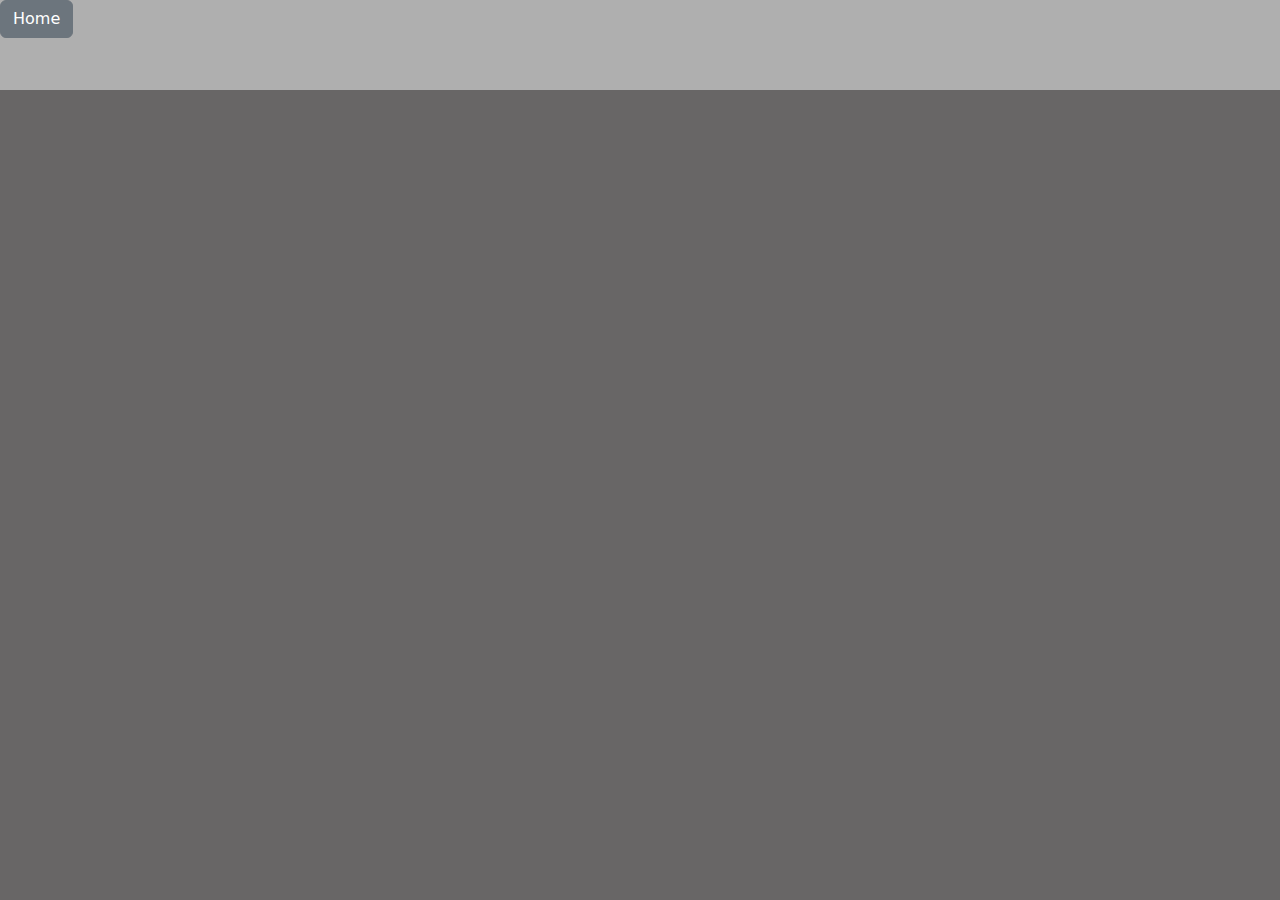
==== index.html @ d467e790 "Add files via upload" ====
<!DOCTYPE html>
<html>
<head>
	<link rel="stylesheet" type="text/css" href="index.css">
	<link rel="icon" href="aules.png">
	<script src="index.js"></script>
	<link rel="stylesheet" href="https://cdn.jsdelivr.net/npm/bootstrap@5.3.0/dist/css/bootstrap.min.css">
    <script src="https://cdn.jsdelivr.net/npm/bootstrap@5.3.0/dist/js/bootstrap.bundle.min.js"></script>
	<title>Aules</title>
</head>
<body>
	<div id="navbar">
		<button type="button" class="btn btn-secondary" id="Home">Home</button>
	</div>
</body>
</html>
---- index.css ----
* {
	background-color: #686666
	} 

#conselleria{
	padding: 10px;
}

#auleslogo {
	width: 220px
}

#navbar {
	background-color: #afafaf;
	height: 90px
}

#Home {

}
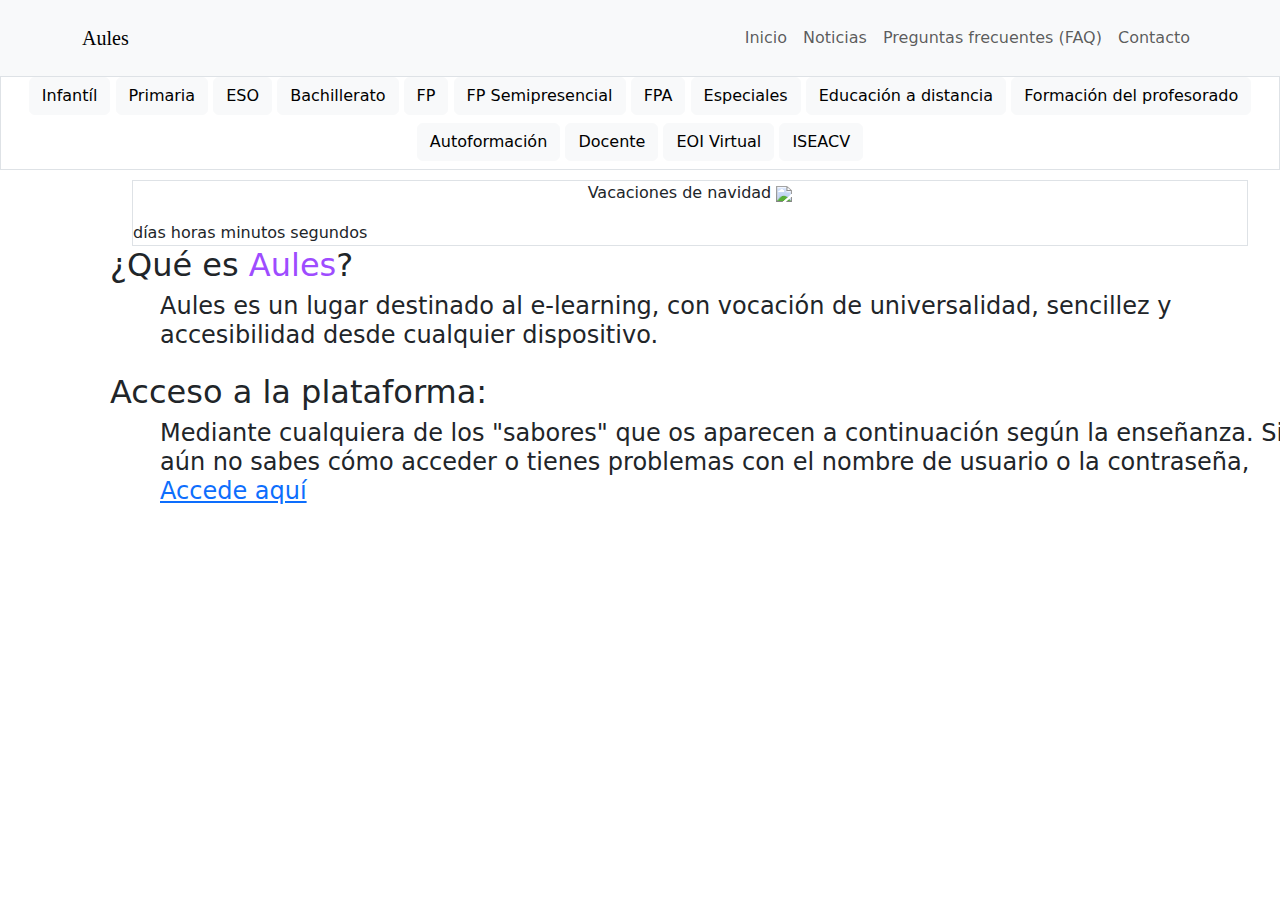
==== commit d42cca30: "Add files via upload" ====
--- a/index.html
+++ b/index.html
@@ -1,16 +1,112 @@
 <!DOCTYPE html>
-<html>
+<html lang="es">
 <head>
-	<link rel="stylesheet" type="text/css" href="index.css">
-	<link rel="icon" href="aules.png">
-	<script src="index.js"></script>
-	<link rel="stylesheet" href="https://cdn.jsdelivr.net/npm/bootstrap@5.3.0/dist/css/bootstrap.min.css">
-    <script src="https://cdn.jsdelivr.net/npm/bootstrap@5.3.0/dist/js/bootstrap.bundle.min.js"></script>
-	<title>Aules</title>
+    <meta charset="UTF-8">
+    <meta name="viewport" content="width=device-width, initial-scale=1.0">
+    <link rel="icon" type="image/jpg" href="img/aules.png"/>
+    <link rel="stylesheet" href="https://cdn.jsdelivr.net/npm/bootstrap@5.3.0/dist/css/bootstrap.min.css">
+    <link rel="stylesheet" href="css/index.css">
+    <link rel="stylesheet" href="https://fonts.googleapis.com/css?family=Palatino:italic">
+    <link rel="stylesheet" href="https://fonts.googleapis.com/css2?family=Dekko&display=swap">
+    <link rel="stylesheet" href="https://fonts.googleapis.com/css2?family=Righteous:wght@400&display=swap">
+    <script src="js/index.js"></script>
+    <title>Aules</title>
 </head>
 <body>
-	<div id="navbar">
-		<button type="button" class="btn btn-secondary" id="Home">Home</button>
-	</div>
+
+    <!-- Navbar -->
+    <nav class="navbar navbar-expand-lg navbar-light bg-light">
+        <div class="container" style="height: 60px;">
+            <a class="navbar-brand" href="#" id="titleaules" style="font-family: 'Palatino', 'Palatino Linotype', 'Book Antiqua', 'Georgia', serif; user-select: none;">Aules</a>
+
+            <button class="navbar-toggler" type="button" data-bs-toggle="collapse" data-bs-target="#navbarNav" aria-controls="navbarNav" aria-expanded="false" aria-label="Toggle navigation">
+                <span class="navbar-toggler-icon"></span>
+            </button>
+            <div class="collapse navbar-collapse" id="navbarNav">
+                <ul class="navbar-nav ms-auto">
+                    <li class="nav-item">
+                        <a class="nav-link" href="#">Inicio</a>
+                    </li>
+                    <li class="nav-item">
+                        <a class="nav-link" href="https://portal.edu.gva.es/aules/noticies-novetats/">Noticias</a>
+                    </li>
+                    <li class="nav-item">
+                        <a class="nav-link" href="https://portal.edu.gva.es/aules/documentacio/preguntes-frequents-faq/">Preguntas frecuentes (FAQ)</a>
+                    </li>
+                    <li class="nav-item">
+                        <a class="nav-link" href="https://portal.edu.gva.es/portal/va/contacte-amb-portaledu/">Contacto</a>
+                    </li>
+                </ul>
+            </div>
+        </div>
+    </nav>
+
+    <!-- Contenido de la página -->
+    <div id="contenido">
+
+        <div id="sabores" class="border">
+        
+  			<div id="sabores" class="text-center">
+            <div>
+                <button type="button" class="btn btn-light custom-btn mb-2" onclick="window.location.href='https://aules.edu.gva.es/infantil/'">Infantíl</button>
+                <button type="button" class="btn btn-light custom-btn mb-2" onclick="window.location.href='https://aules.edu.gva.es/primaria/'">Primaria</button>
+                <button type="button" class="btn btn-light custom-btn mb-2" onclick="window.location.href='https://aules.edu.gva.es/eso/'">ESO</button>
+                <button type="button" class="btn btn-light custom-btn mb-2" onclick="window.location.href='https://aules.edu.gva.es/batxillerat/'">Bachillerato</button>
+                <button type="button" class="btn btn-light custom-btn mb-2" onclick="window.location.href='https://aules.edu.gva.es/fp/'">FP</button>
+                <button type="button" class="btn btn-light custom-btn mb-2" onclick="window.location.href='https://aules.edu.gva.es/semipresencial/'">FP Semipresencial</button>
+                <button type="button" class="btn btn-light custom-btn mb-2" onclick="window.location.href='https://aules.edu.gva.es/fpa/'">FPA</button>
+                <button type="button" class="btn btn-light custom-btn mb-2" onclick="window.location.href='https://aules.edu.gva.es/especials/'">Especiales</button>
+                <button type="button" class="btn btn-light custom-btn mb-2"onclick="window.location.href='https://aules.edu.gva.es/ed/'" >Educación a distancia</button>
+                <button type="button" class="btn btn-light custom-btn mb-2"onclick="window.location.href='https://aules.edu.gva.es/formaciodelprofessorat/'">Formación del profesorado</button>
+                <button type="button" class="btn btn-light custom-btn mb-2"onclick="window.location.href='https://aules.edu.gva.es/autoformacio/'">Autoformación</button>
+                <button type="button" class="btn btn-light custom-btn mb-2"onclick="window.location.href='https://aules.edu.gva.es/docent/'">Docente</button>
+                <button type="button" class="btn btn-light custom-btn mb-2"onclick="window.location.href='https://aules.edu.gva.es/eoivirtual/'">EOI Virtual</button>
+                <button type="button" class="btn btn-light custom-btn mb-2"onclick="window.location.href='https://aules.edu.gva.es/iseacv/'">ISEACV</button>
+            </div>
+        </div>
+
+       	</div>
+        
+        <div style="
+        	    position: absolute;
+    			left: 100px;
+    			padding: 10px;
+        ">
+
+        <div class="container">
+  			<div class="countdown border" id="countdown">
+			<p class="text-center" id="Vacanavi">Vacaciones de navidad <img src="img/nerd-santa.png"></p>
+   			<span id="days"></span> días
+    		<span id="hours"></span> horas
+    		<span id="minutes"></span> minutos
+    		<span id="seconds"></span> segundos
+  			</div>
+		</div>
+            <h2>¿Qué es <span style="
+            	    color: #9e4cff;
+            ">Aules</span>?</h2>
+
+            <div style="
+            	position: relative;
+                left: 50px;
+            ">
+                <h4>Aules es un lugar destinado al e-learning, con vocación de universalidad, sencillez y accesibilidad desde cualquier dispositivo.</h4>
+            </div>
+
+            <h2 style="padding-top: 15px;">Acceso a la plataforma:</h2>
+
+            <div style="
+            	position: relative;
+                left: 50px;
+            ">
+                <h4>Mediante cualquiera de los "sabores" que os aparecen a continuación según la enseñanza. Si aún no sabes cómo acceder o tienes problemas con el nombre de usuario o la contraseña, <a id="accede_aqui" href="users.html">Accede aquí</a></h4>
+            </div>
+
+
+        </div>
+    </div>
+
+    <!-- Scripts de Bootstrap y JavaScript -->
+    <script src="https://cdn.jsdelivr.net/npm/bootstrap@5.3.0/dist/js/bootstrap.bundle.min.js"></script>
 </body>
-</html>+</html>
